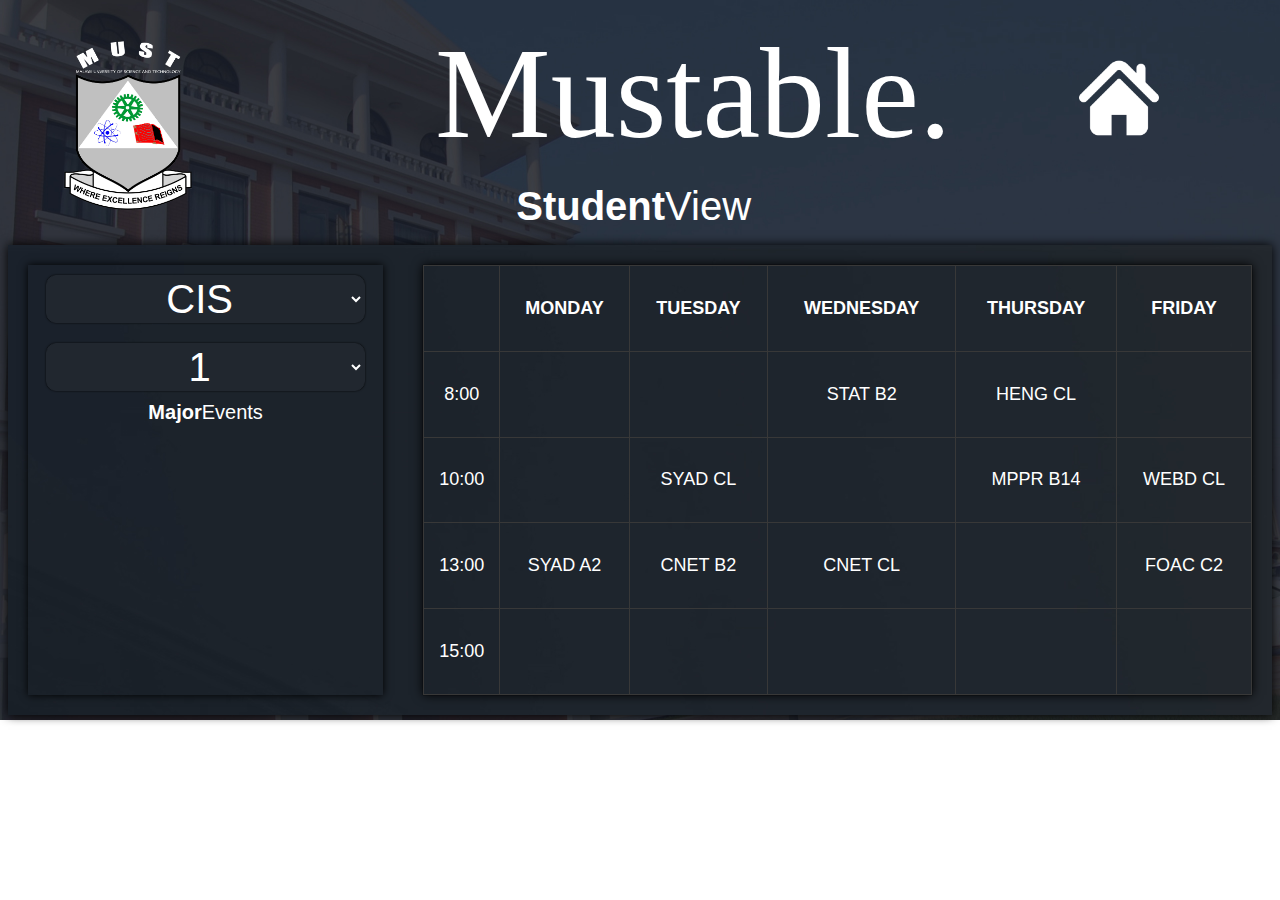
==== BITpage.html @ 991f2297 "first commit" ====
<!DOCTYPE html>
<html lang="en">
<head>
    <meta charset="UTF-8">
    <meta http-equiv="X-UA-Compatible" content="IE=edge">
    <meta name="viewport" content="width=device-width, initial-scale=1.0">
    <link rel="stylesheet" href="StudentView.css">
    <title>Student view</title>
</head>
<body>
    <div class="all">
        <div class="top">
        <a href="LoginPage.html">
        <img src="logo.png" alt="No img found" class="logo">
        </a><br></div>

        <div class="top"><span class="name">Mustable.</span>
        <p><span>
            <span class="sub"><b>Student</b>View</p></span>
            </span></div>

        <div class="top"><span class="index">
        <a href="LoginPage.html">
        <img src="home.png" alt="No img found" class="index">
        </a></span></div>
    </div>

    <div class="middle">
        <div class="left">
            <div><select name="programs" id="">Program
                <a href="StudentView.html"><option value="cis">CIS</option></a>
                <a href="BITPage.html"><option value="bit">BIT</option></a>
                <option value="che">CHE</option>
                <option value="bme">BME</option>
            </select></div>
            <div><select name="programs" id="">Year
                <option value="cis">1</option>
                <option value="bit">2</option>
                <option value="che">3</option>
                <option value="bme">4</option>
            </select></div>
            <span class="majorEvents"><b>Major</b>Events</span>
             <div class="events">
               <div>
            </div>
        </div>
        </div>
          

        <div class="right">
            <table id="css2">
                <tr>
                    <td></td>
                    <td rowspan="2"><b>MONDAY</b></td>
                    <td rowspan="2"><b>TUESDAY</b></td>
                    <td rowspan="2"><b>WEDNESDAY</b></td>
                    <td rowspan="2"><b>THURSDAY</b></td>
                    <td rowspan="2"><b>FRIDAY</b></td>
                </tr>
                <tr>
                  
                </tr>
                <tr>
                    <td>8:00</td>
                    <td></td>
                    <td></td>
                    <td>STAT B2</td>
                    <td>HENG CL</td>
                    <td></td>
                </tr>
                <tr>
                    <td>10:00</td>
                    <td></td>
                    <td>SYAD CL</td>
                    <td></td>
                    <td>MPPR B14</td>
                    <td>WEBD CL</td>
                </tr>
                <tr>
                    <td>13:00</td>
                    <td>SYAD A2</td>
                    <td id="WALU">CNET B2</td>
                    <td id="">CNET CL</td>
                    <td></td>
                    <td>FOAC C2</td>
                </tr>
                <tr>
                    <td>15:00</td>
                    <td></td>
                    <td></td>
                    <td></td>
                    <td></td>
                    <td></td>
                </tr>
            </table>
        </div>
    </div>
</body>

<footer><br><b>Qoute of the day: </b> "Productivity is never an accident. It is always the result of a commitment to excellence, intelligent plannig, and focused effort."</footer>
</html>
---- StudentView.css ----
@font-face{
    src: url("fonts/arial.ttf");
    font-family: "arial";
}

*{
    font-family: "arial";
    color: white;
 

}

body{
    background-image: url(bg5.jpg);
    background-repeat: no-repeat;
    background-size: 100%;
}

.all{
    font-family: 'arial';
    display: flex;
    align-content: center
    height: 30%;
    color: white;
}
.index{
    width: 80px;
    float: right;
    margin-right: 50px;
    margin-bottom: 20px;
    margin-top: 20px;
  
}

.logo{
    width: 140px;
    float: left;
    margin-left: 50px;
    margin-bottom: 20px;
    margin-top: 20px;
}
.top{
    margin-top: 10px;
    width: 33%;
    text-align: center;
}
.p{
    margin-top: 4px;
}
.name{
    margin-top: auto;
    margin-bottom: -1px;
    font-size: 130px;
    font-family: "alex brush";
    align-content: center
    color: white;
    list-style: none;
    display: inline-block;
    margin: 0 10px;
    position: relative;
}
.name::after{
    content:  '';
    height: 3px;
    width: 0%;
    background: #5cadbc;
    position: absolute;
    left: 0;
    bottom: 10px;
    transition: 0.5s;
}

.name:hover::after{
    width: 100%;
}

}

.subname{
    margin-top: 0;
    margin-bottom: 4px;
    font-size: 100px;
    font-family: "felix tilting";
    align-content: center
    color: white;
}
.middle{
    background-image: url(bg2.jpg);
    height: 470px;
    margin: 0;
    padding: 0;
    box-shadow: 0 0 10px black;
    display: flex;
}

.events{
    margin-top: 10px;
    box-shadow: 0 0 0px black;
    height: 260px;
    padding: 14;
    

    display: flex;
    border: -10px;
}

.notice{
    color: #000000;
    font-size: 40px;
    text-align: center;
    right: 4o0px;
        
}

footer{
    color: white;
    text-align: center;

}

.left{
    border:solid 0px;
    width: 30%;
    margin: 20px;
    box-shadow: 0 0 8px black;
    text-align: center;
}

.right{
    /*border:solid 1px;*/
    width: 70%;
    margin: 20px;
    box-shadow: 0 0 10px black;
    text-align: center;
}

.sub{
    font-family: arial;
    bottom: 800px;
    font-size: 40px;
 
   
}

label{
    margin-top: 3px;
    background: silver;
    font-size: 30px;
}

#css2{
    width:100%;
    height: 100%;
}

table,tr,{
    align-items: center;
    border: solid 0px grey;
    margin: 0px;
}
td{
    align-items: center;
    margin: 30px;
    border: solid 1px #383838;
}
table{
    align-items: center;
    border-collapse:collapse ;
    width: 100%;
    font-size: large;
    box-shadow: 0 0 1px #000000;
    height: 250px;
    
}

.ok{
    margin: 15px;
    font-size: 10px;
    background: #202d3c;
    border-radius: 10px;
}

.majorEvents{
    margin: 60px;
    font-size: 20px;
}

.index{
    text-align: center;
    justify-content: center;
    display: block;
    align-items: center;
}

select{
   
    width: 90%;
    text-align: center;
    font-size: 40px;
    background: #21272f;
    border-radius: 10px;
    margin: 10px;
    border-color: #21272f;
    box-shadow: 0 0 2px #000000;
}
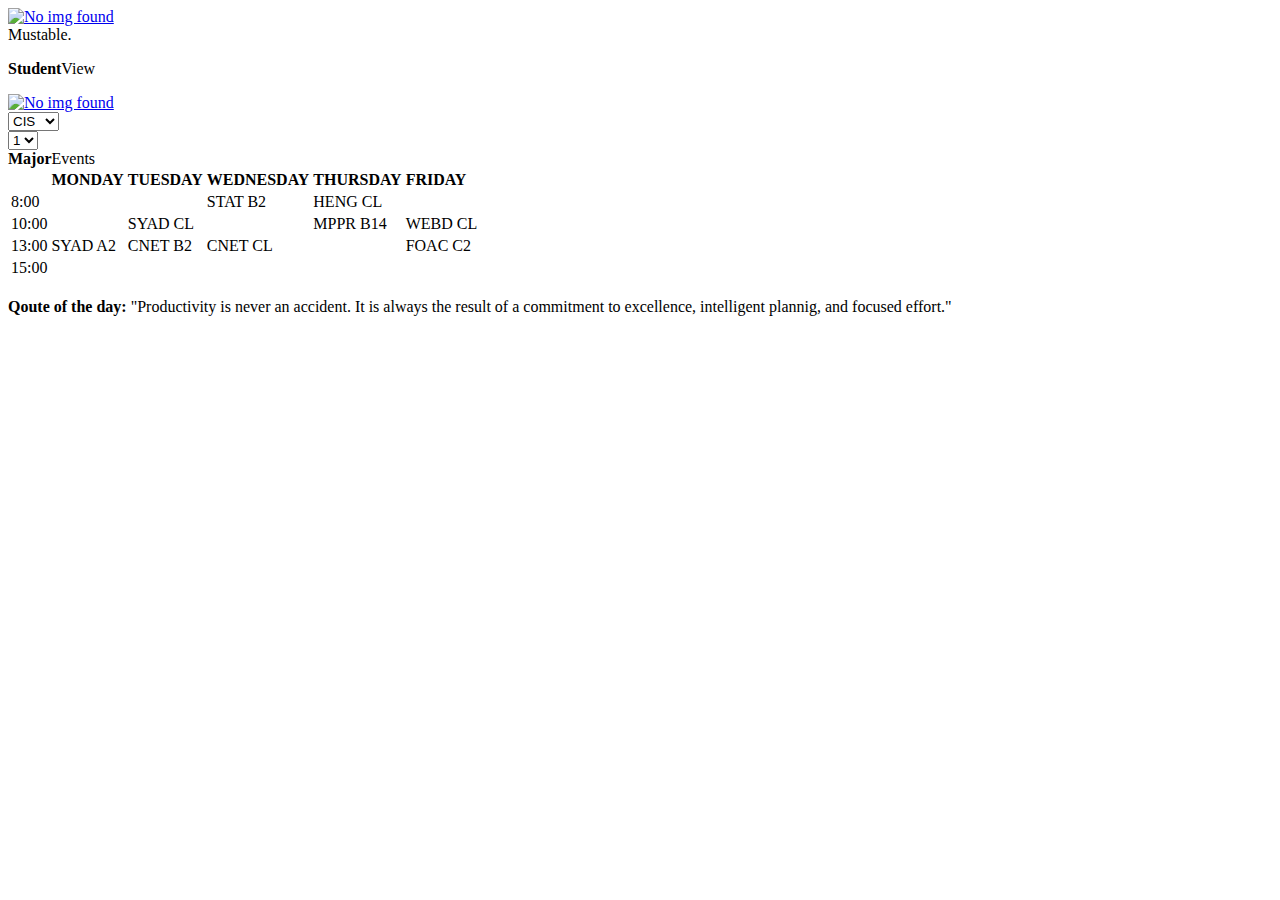
==== commit 5c63358f: "comment" ====
--- a/BITpage.html
+++ b/BITpage.html
@@ -13,7 +13,7 @@
         <a href="LoginPage.html">
         <img src="logo.png" alt="No img found" class="logo">
         </a><br></div>
-
+        <!--Alright-->
         <div class="top"><span class="name">Mustable.</span>
         <p><span>
             <span class="sub"><b>Student</b>View</p></span>
